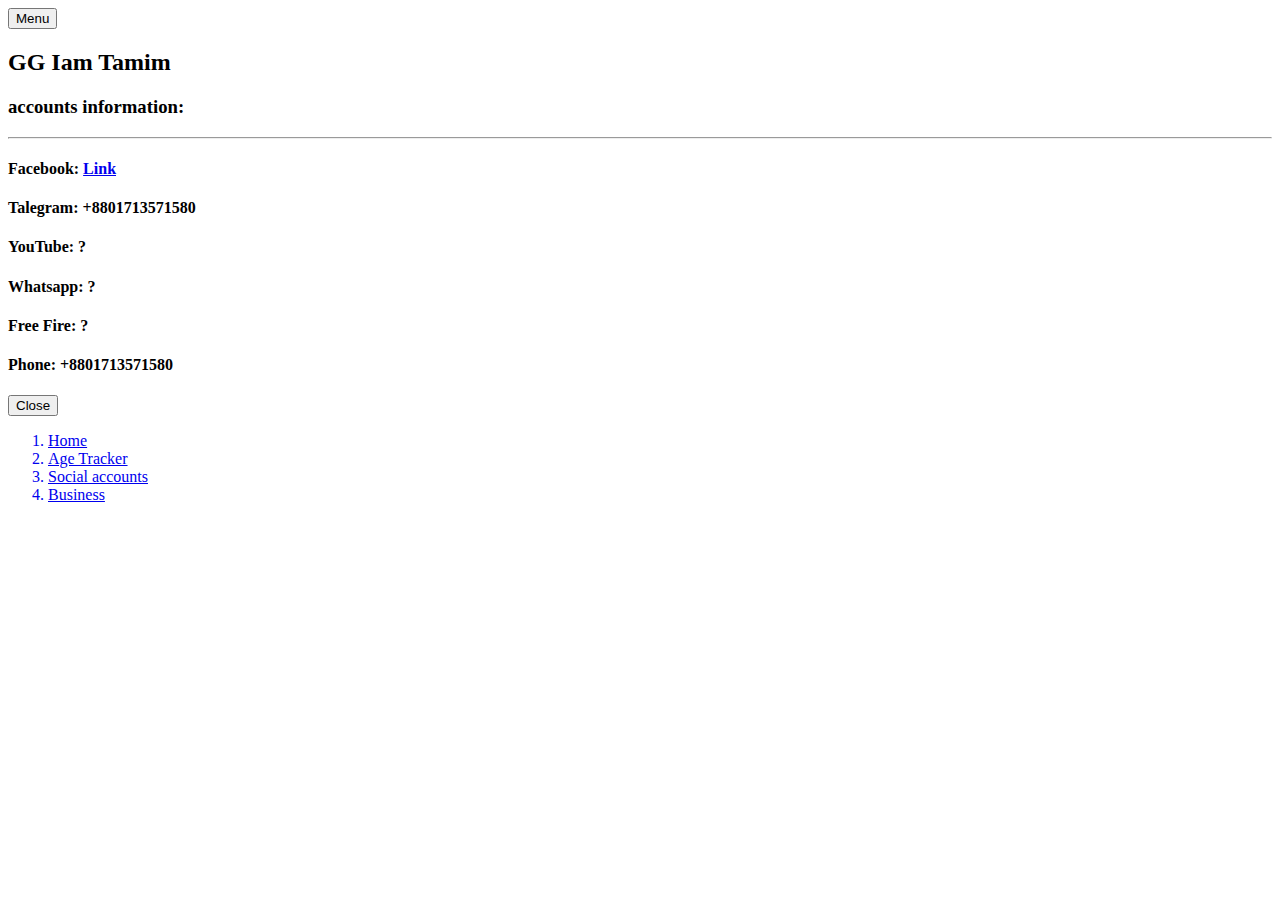
==== html/Social_accounts.html @ 39eb56d2 "try damu index.html" ====
<!DOCTYPE html>
<html lang="en">
  <head>
    <meta charset="UTF-8" />
    <meta name="viewport" content="width=device-width, initial-scale=1.0" />
    <title>Social accounts</title>
    <link rel="icon" type="image/x-icon" href="../img/icon.png" />
    <link rel="stylesheet" href="../css/styles.css" />
    <link rel="stylesheet" href="../css/sidebar.css" />
  </head>
  <body>
    <header>
      <button id="Menu">Menu</button>
      <h2>GG Iam Tamim</h2>
    </header>

    <main id="main">
      <h3>accounts information:</h3>
      <hr />
      <h4>
        Facebook:
        <a href="https://www.facebook.com/Prince.Tamimjjjjjjjjjjjjjjjjjj"
          >Link</a
        >
      </h4>
      <h4>Talegram: +8801713571580</h4>
      <h4>YouTube: ?</h4>
      <h4>Whatsapp: ?</h4>
      <h4>Free Fire: ?</h4>
      <h4>Phone: +8801713571580</h4>
    </main>

    <!-- sidebar -->
    <section id="sidebar" class="close_sidebar">
      <header>
        <button id="Menu_close">Close</button>
      </header>
      <ol>
        <a href="./index.html"><li>Home</li></a>
        <a href="./Age_Tracker.html"><li>Age Tracker</li></a>
        <a href="./Social_accounts.html"
          ><li class="current">Social accounts</li></a
        >
        <a href="./Business.html"><li>Business</li></a>
      </ol>
    </section>
    <script src="../js/sidebar.js"></script>
  </body>
</html>
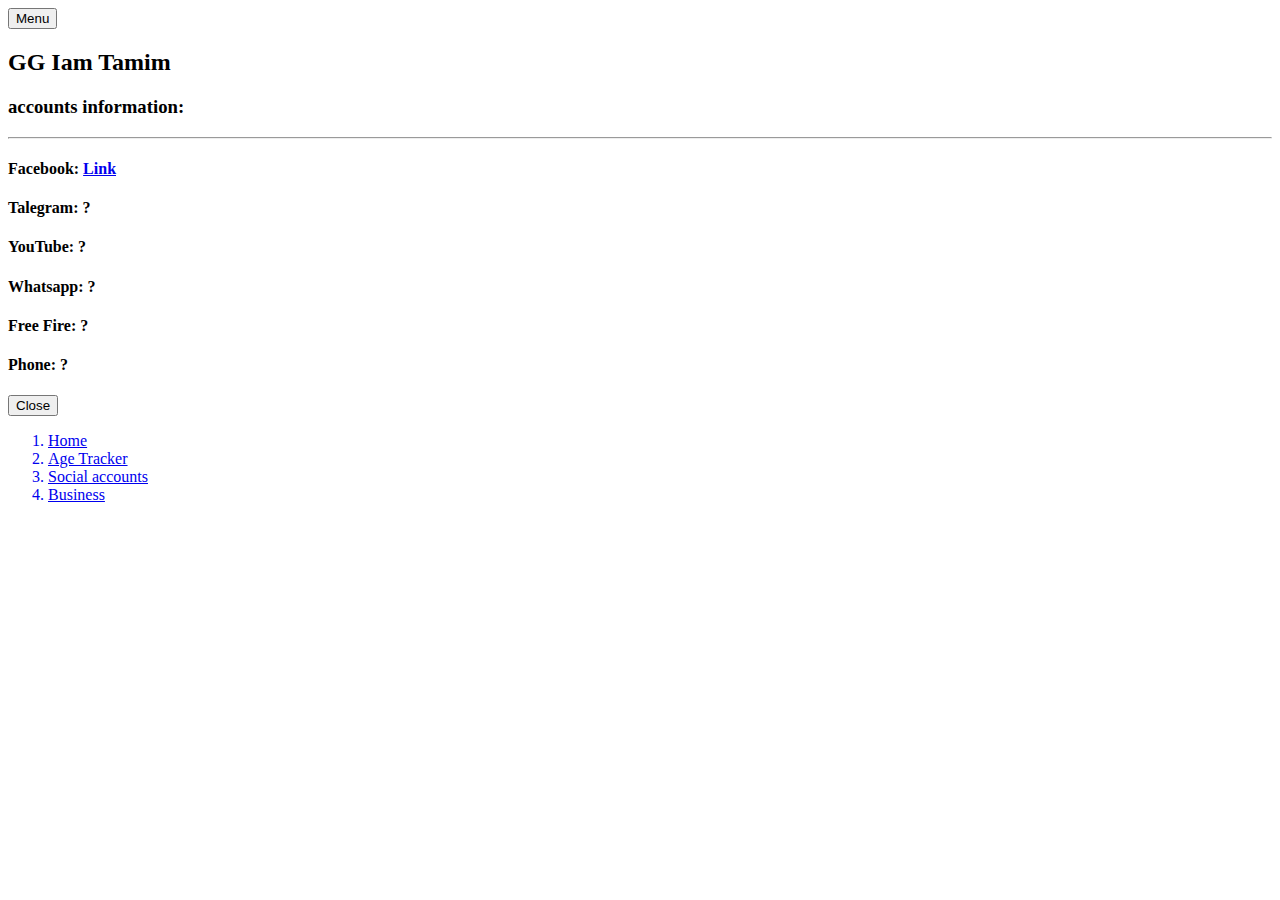
==== commit e993cd34: "Update Social_accounts.html" ====
--- a/html/Social_accounts.html
+++ b/html/Social_accounts.html
@@ -23,11 +23,11 @@
           >Link</a
         >
       </h4>
-      <h4>Talegram: +8801713571580</h4>
+      <h4>Talegram: ?</h4>
       <h4>YouTube: ?</h4>
       <h4>Whatsapp: ?</h4>
       <h4>Free Fire: ?</h4>
-      <h4>Phone: +8801713571580</h4>
+      <h4>Phone: ?</h4>
     </main>
 
     <!-- sidebar -->
